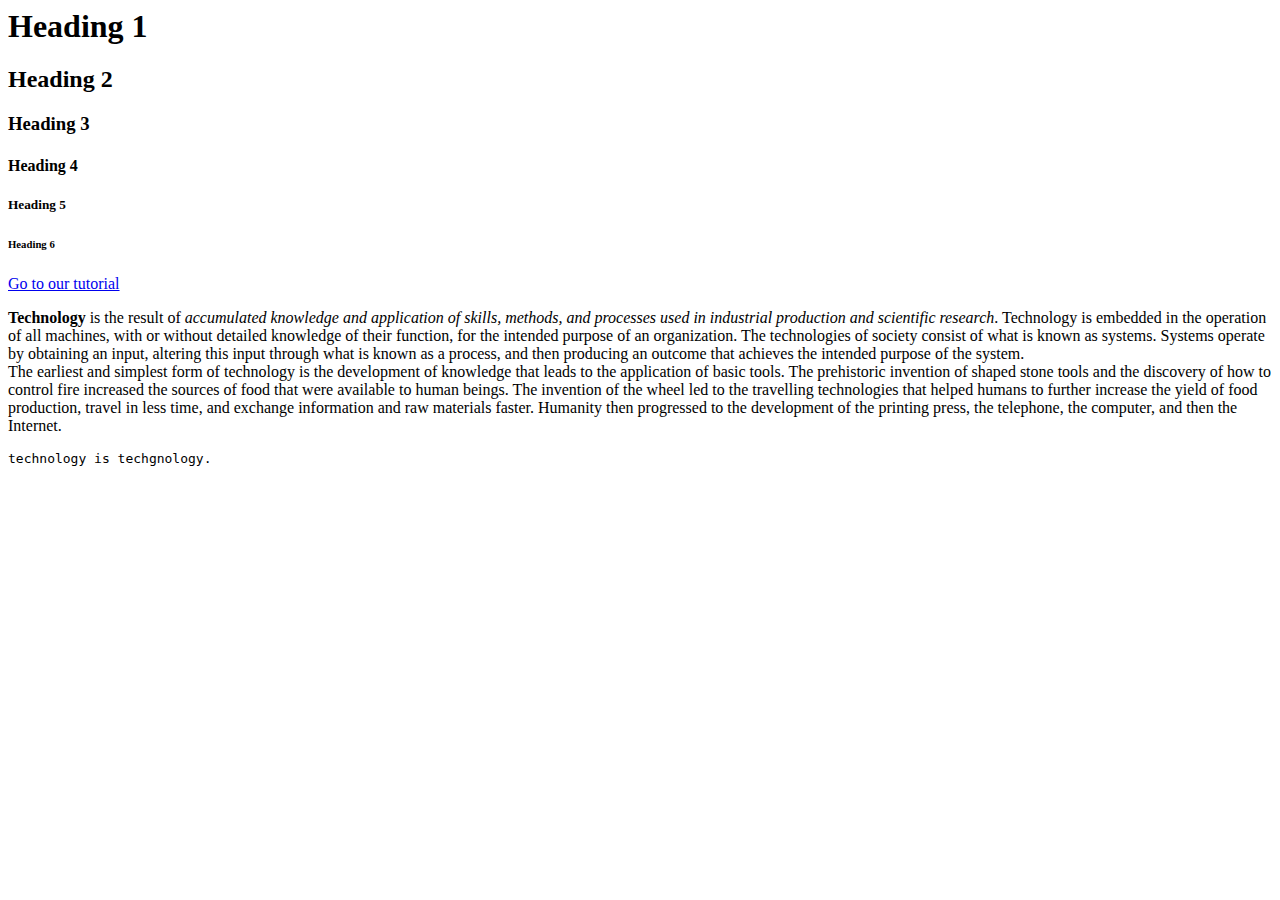
==== trials.html @ 91400f2b "trials added by sujal" ====
<html>
<head>
<meta charset="utf-8">
<title>Trial HTML</title>
</head>
<body>	
<h1> Heading 1 </h1>
<h2> Heading 2 </h2>
<h3> Heading 3 </h3>
<h4> Heading 4 </h4>
<h5> Heading 5 </h5>
<h6> Heading 6 </h6>
<a href="https://tech.itbridgenepal.com.np/" 
target="_blank">
Go to our tutorial
</a>
<p>
<b>Technology</b> is the result of <i>accumulated knowledge and application of skills, methods, and processes
used in industrial production and scientific research</i>. Technology is embedded in the operation of
all machines, with or without detailed knowledge of their function, for the intended purpose of an
organization. The technologies of society consist of what is known as systems. Systems operate by 
obtaining an input, altering this input through what is known as a process, and then producing an
outcome that achieves the intended purpose of the system.
<br>
The earliest and simplest form of technology is the development of knowledge that leads to the
application of basic tools. The prehistoric invention of shaped stone tools and the discovery
of how to control fire increased the sources of food that were available to human beings. The
invention of the wheel led to the travelling technologies that helped humans to further increase
the yield of food production, travel in less time, and exchange information and raw materials faster.
Humanity then progressed to the development of the printing press, the telephone, the computer, 
and then the Internet.
</p>
<pre>
technology is techgnology.
</pre>

</body>
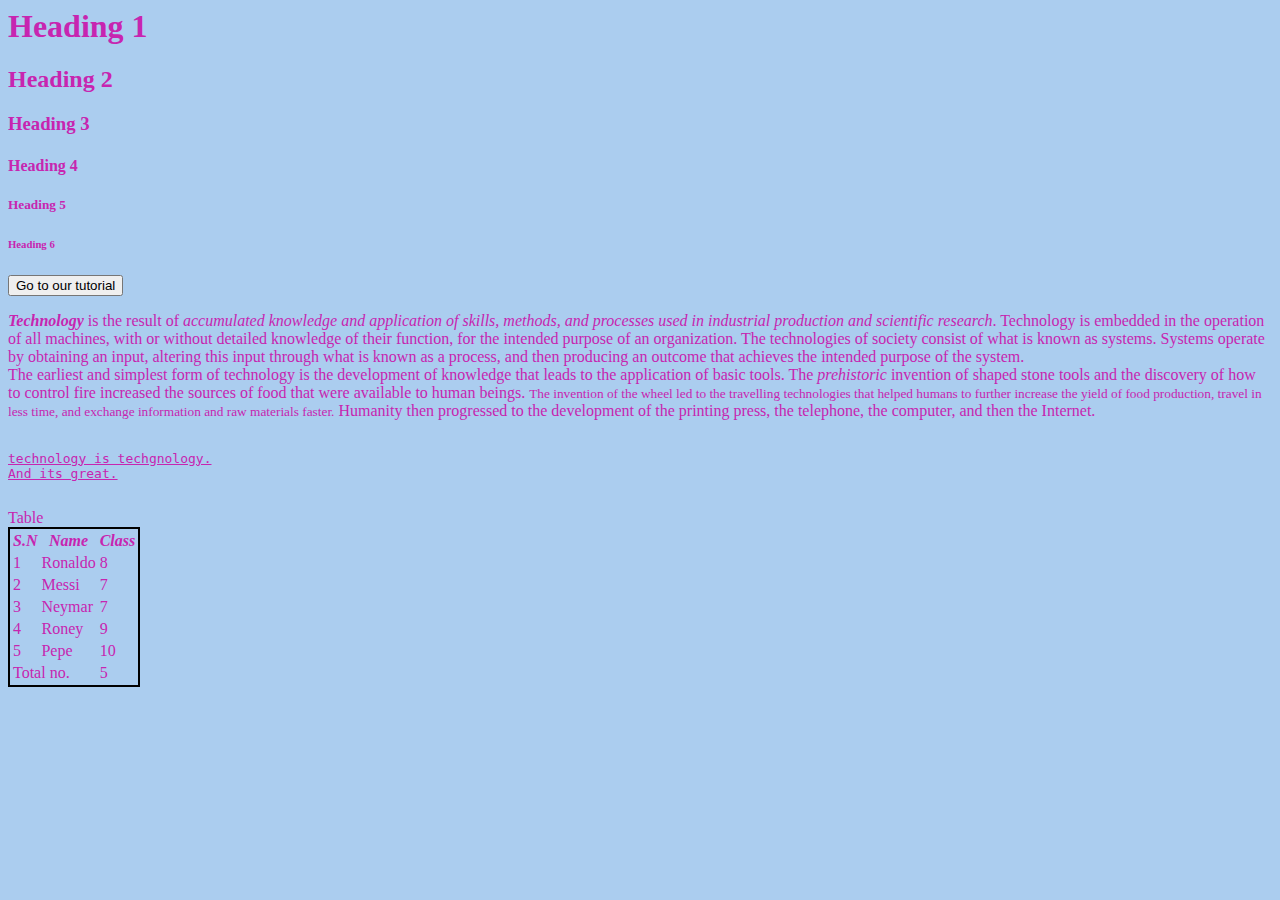
==== commit 21da2b4b: "Html File addded" ====
--- a/trials.html
+++ b/trials.html
@@ -3,19 +3,19 @@
 <meta charset="utf-8">
 <title>Trial HTML</title>
 </head>
-<body>	
-<h1> Heading 1 </h1>
+<body style="background-color: #abcdef; color: rgb(199,37,176);">	
+<h1> Heading 1 </h1>	
 <h2> Heading 2 </h2>
 <h3> Heading 3 </h3>
 <h4> Heading 4 </h4>
 <h5> Heading 5 </h5>
 <h6> Heading 6 </h6>
-<a href="https://tech.itbridgenepal.com.np/" 
-target="_blank">
-Go to our tutorial
+<a href="https://tech.itbridgenepal.com.np/" target="_blank">
+<button>Go to our tutorial</button>
 </a>
+<br>
 <p>
-<b>Technology</b> is the result of <i>accumulated knowledge and application of skills, methods, and processes
+<b><i>Technology</i></b> is the result of <i>accumulated knowledge and application of skills, methods, and processes
 used in industrial production and scientific research</i>. Technology is embedded in the operation of
 all machines, with or without detailed knowledge of their function, for the intended purpose of an
 organization. The technologies of society consist of what is known as systems. Systems operate by 
@@ -23,16 +23,60 @@
 outcome that achieves the intended purpose of the system.
 <br>
 The earliest and simplest form of technology is the development of knowledge that leads to the
-application of basic tools. The prehistoric invention of shaped stone tools and the discovery
-of how to control fire increased the sources of food that were available to human beings. The
+application of basic tools. The <em>prehistoric</em> invention of shaped stone tools and the discovery
+of how to control fire increased the sources of food that were available to human beings. <small>The
 invention of the wheel led to the travelling technologies that helped humans to further increase
-the yield of food production, travel in less time, and exchange information and raw materials faster.
+the yield of food production, travel in less time, and exchange information and raw materials faster.</small>
 Humanity then progressed to the development of the printing press, the telephone, the computer, 
 and then the Internet.
 </p>
-<pre>
+<pre><u>
 technology is techgnology.
+And its great.
+</u>
 </pre>
+<div> Table </div>
+<table style="border: 2px solid black;" >
+	<tr>
+		<th><i>S.N</i></th>
+		<th><i>Name</i></th>
+		<th><i>Class</i></th>
+	</tr>
+	<tr>
+		<td>1</td>
+		<td>Ronaldo</td>
+		<td>8</td>
+	</tr>
+	<tr>
+		<td>2</td>
+		<td>Messi</td>
+		<td>7</td>
+	</tr>
+	<tr>
+		<td>3</td>
+		<td>Neymar</td>
+		<td>7</td>
+	</tr>
+	<tr>
+		<td>4</td>
+		<td>Roney</td>
+		<td>9</td>
+	</tr>
+	<tr>
+		<td>5</td>
+		<td>Pepe</td>
+		<td>10</td>
+	</tr>
+	<tr>
+		<td colspan="2">
+			Total no.
+		</td>
+	<td>
+	5</td>
+</tr>
+
+</table>
+
 
 </body>
 
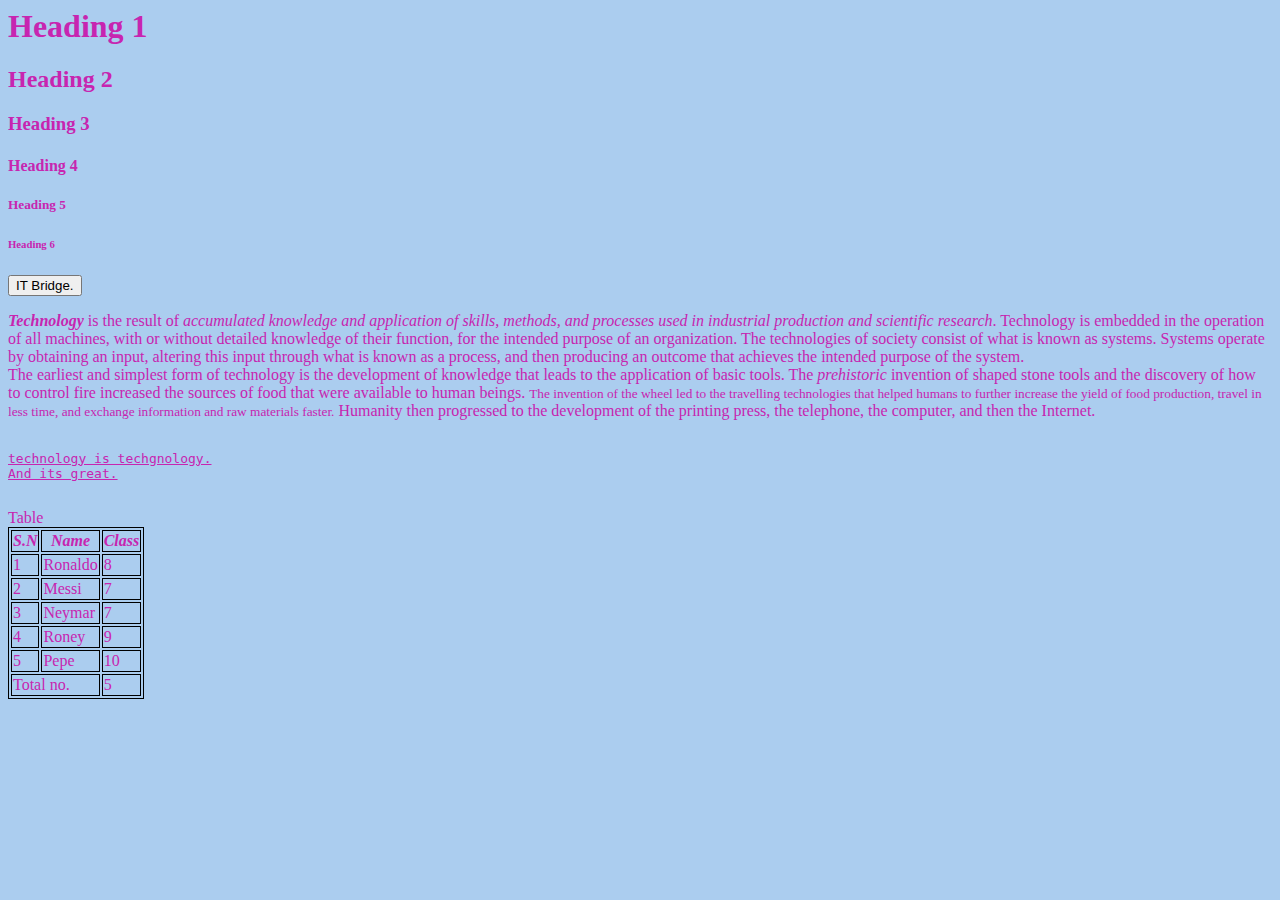
==== commit bb61fa66: "File updated" ====
--- a/trials.html
+++ b/trials.html
@@ -11,7 +11,7 @@
 <h5> Heading 5 </h5>
 <h6> Heading 6 </h6>
 <a href="https://tech.itbridgenepal.com.np/" target="_blank">
-<button>Go to our tutorial</button>
+<button>IT Bridge.</button>
 </a>
 <br>
 <p>
@@ -36,7 +36,11 @@
 </u>
 </pre>
 <div> Table </div>
-<table style="border: 2px solid black;" >
+<table>
+	<style>
+		table, tr, th, td{
+			border: 1px solid black;}
+		</style>
 	<tr>
 		<th><i>S.N</i></th>
 		<th><i>Name</i></th>
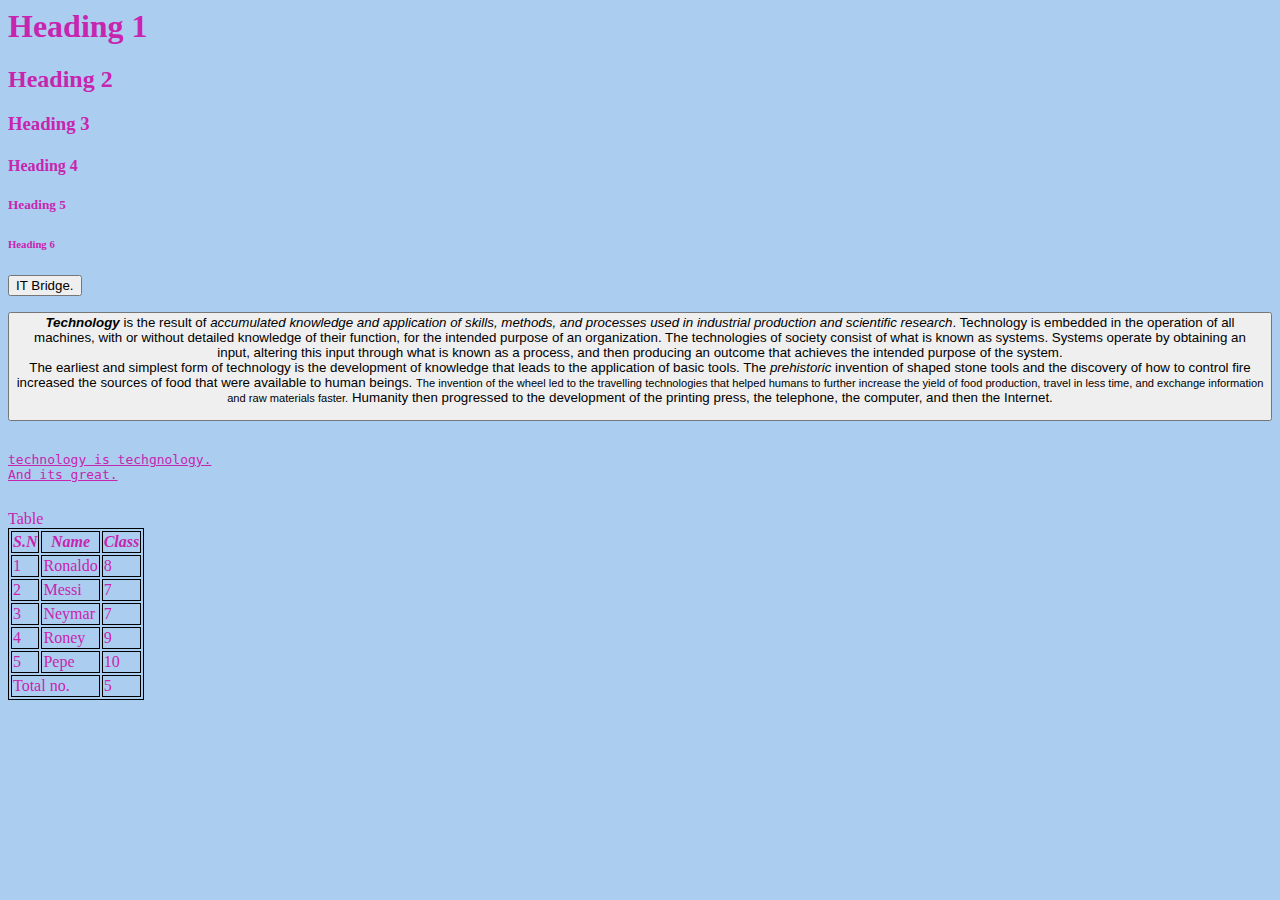
==== commit 26d15d2e: "File updated" ====
--- a/trials.html
+++ b/trials.html
@@ -15,7 +15,7 @@
 </a>
 <br>
 <p>
-<b><i>Technology</i></b> is the result of <i>accumulated knowledge and application of skills, methods, and processes
+<button><b><i>Technology</i></b> is the result of <i>accumulated knowledge and application of skills, methods, and processes
 used in industrial production and scientific research</i>. Technology is embedded in the operation of
 all machines, with or without detailed knowledge of their function, for the intended purpose of an
 organization. The technologies of society consist of what is known as systems. Systems operate by 
@@ -30,6 +30,7 @@
 Humanity then progressed to the development of the printing press, the telephone, the computer, 
 and then the Internet.
 </p>
+</button>
 <pre><u>
 technology is techgnology.
 And its great.
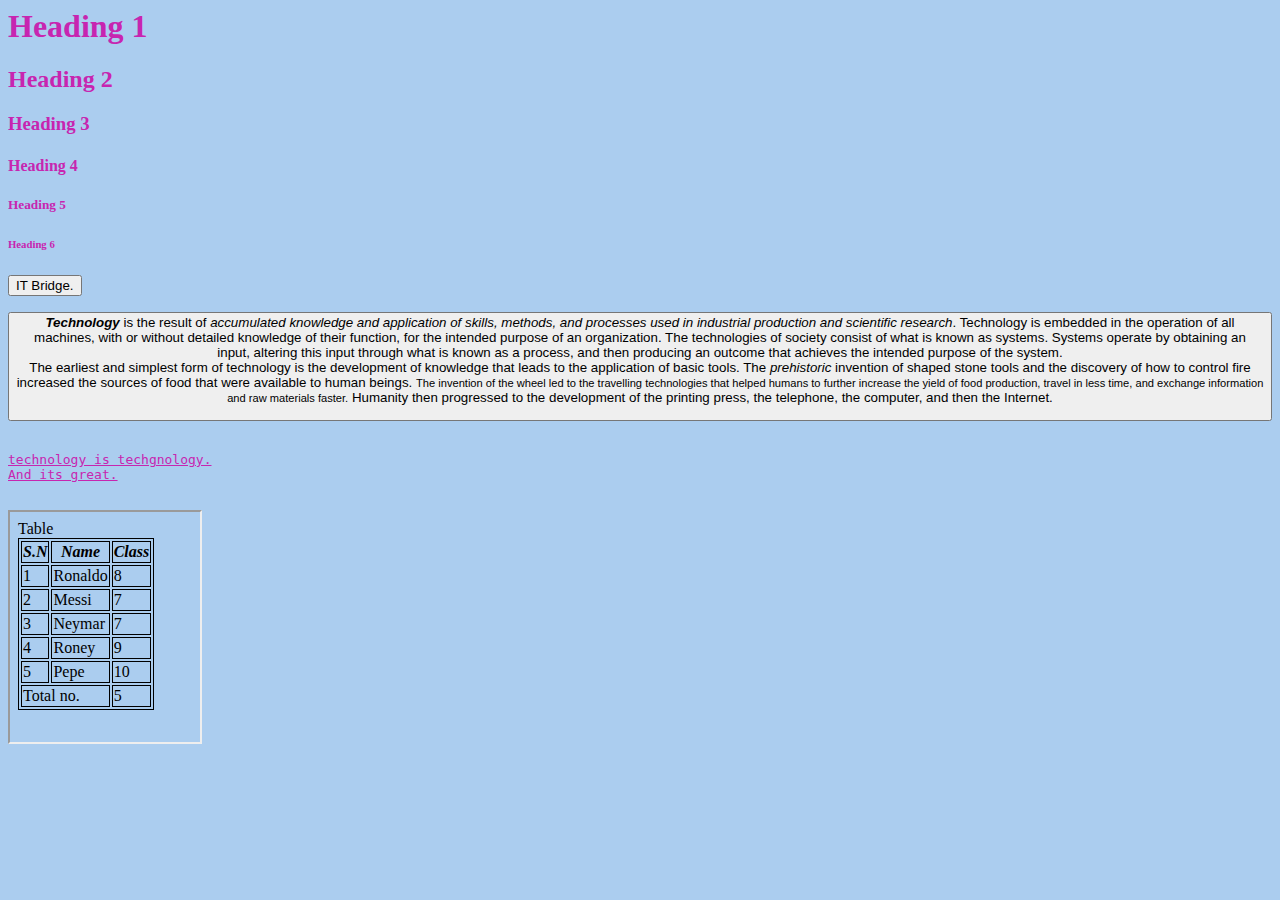
==== commit 160c326e: "updated files" ====
--- a/trials.html
+++ b/trials.html
@@ -36,52 +36,6 @@
 And its great.
 </u>
 </pre>
-<div> Table </div>
-<table>
-	<style>
-		table, tr, th, td{
-			border: 1px solid black;}
-		</style>
-	<tr>
-		<th><i>S.N</i></th>
-		<th><i>Name</i></th>
-		<th><i>Class</i></th>
-	</tr>
-	<tr>
-		<td>1</td>
-		<td>Ronaldo</td>
-		<td>8</td>
-	</tr>
-	<tr>
-		<td>2</td>
-		<td>Messi</td>
-		<td>7</td>
-	</tr>
-	<tr>
-		<td>3</td>
-		<td>Neymar</td>
-		<td>7</td>
-	</tr>
-	<tr>
-		<td>4</td>
-		<td>Roney</td>
-		<td>9</td>
-	</tr>
-	<tr>
-		<td>5</td>
-		<td>Pepe</td>
-		<td>10</td>
-	</tr>
-	<tr>
-		<td colspan="2">
-			Total no.
-		</td>
-	<td>
-	5</td>
-</tr>
-
-</table>
-
-
+<iframe src="Table.html" name="iframe_a" height="230px" width="15%" title="Iframe Example">
 </body>
 
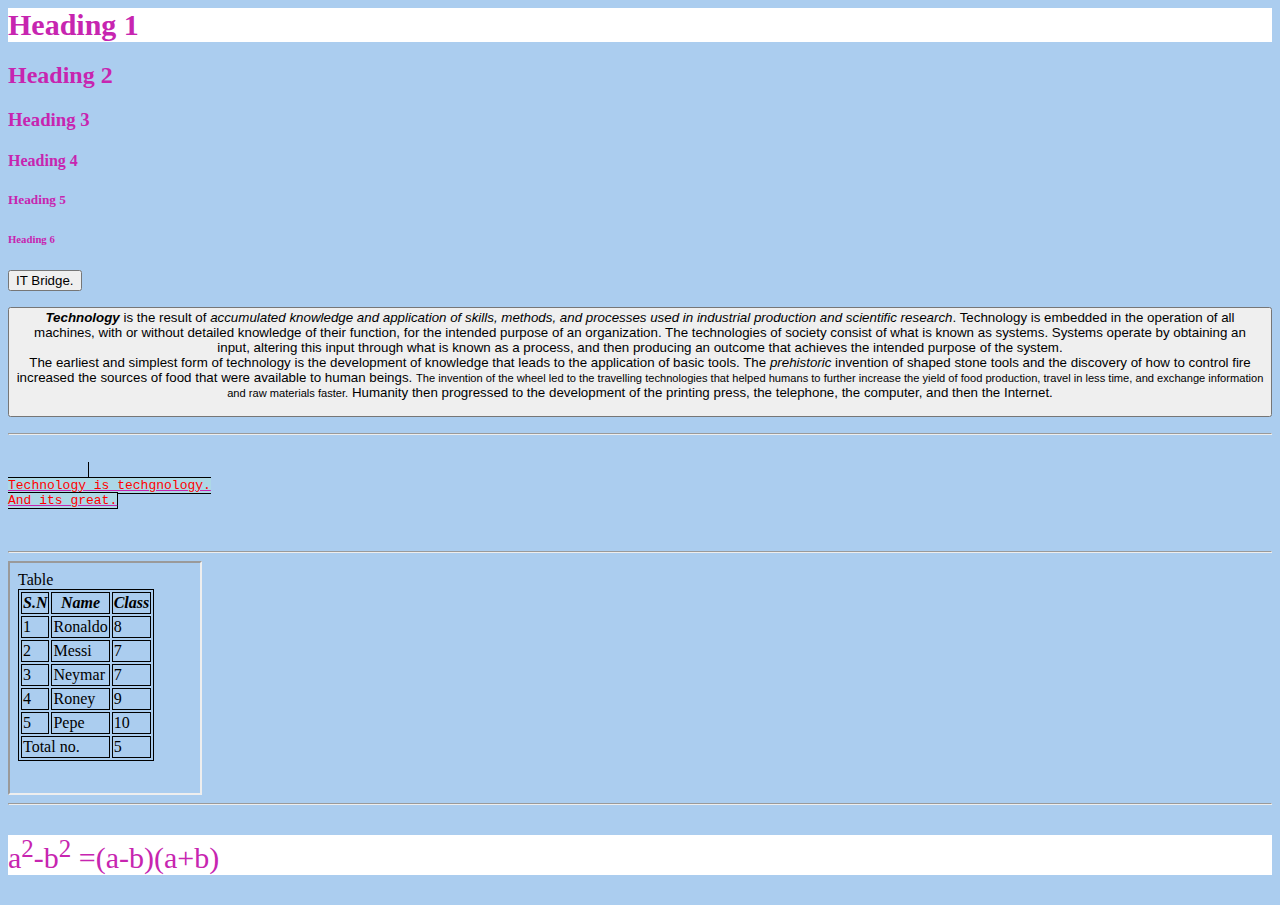
==== commit 57845935: "file updated" ====
--- a/trials.html
+++ b/trials.html
@@ -2,9 +2,32 @@
 <head>
 <meta charset="utf-8">
 <title>Trial HTML</title>
+<style type="text/css">
+	.par{
+		font-size: 30px; 
+		background-color:white
+	}
+	.red{
+		color: red;
+	}
+	.blue{
+		color: blue;
+	}
+	.green{
+		color: green;
+	}
+	mar{
+		border: 1px solid black;
+        margin-top: 100px;
+        margin-bottom: 100px;
+        margin-right: 150px;
+        margin-left: 80px;
+        background-color: lightblue;
+	}
+</style>
 </head>
 <body style="background-color: #abcdef; color: rgb(199,37,176);">	
-<h1> Heading 1 </h1>	
+<h1 class="par"> Heading 1 </h1>	
 <h2> Heading 2 </h2>
 <h3> Heading 3 </h3>
 <h4> Heading 4 </h4>
@@ -14,8 +37,7 @@
 <button>IT Bridge.</button>
 </a>
 <br>
-<p>
-<button><b><i>Technology</i></b> is the result of <i>accumulated knowledge and application of skills, methods, and processes
+<p><button><b><i>Technology</i></b> is the result of <i>accumulated knowledge and application of skills, methods, and processes
 used in industrial production and scientific research</i>. Technology is embedded in the operation of
 all machines, with or without detailed knowledge of their function, for the intended purpose of an
 organization. The technologies of society consist of what is known as systems. Systems operate by 
@@ -29,13 +51,22 @@
 the yield of food production, travel in less time, and exchange information and raw materials faster.</small>
 Humanity then progressed to the development of the printing press, the telephone, the computer, 
 and then the Internet.
-</p>
-</button>
-<pre><u>
-technology is techgnology.
+</p></button>
+<hr><pre><u>
+<mar class="red">
+Technology is techgnology.
 And its great.
+</mar>
 </u>
 </pre>
+<hr>
 <iframe src="Table.html" name="iframe_a" height="230px" width="15%" title="Iframe Example">
+</iframe>
+<hr>
+
+<p class="par">
+	a<sup>2</sup>-b<sup>2</sup> =(a-b)(a+b)</p>
 </body>
+</html>
 
+
